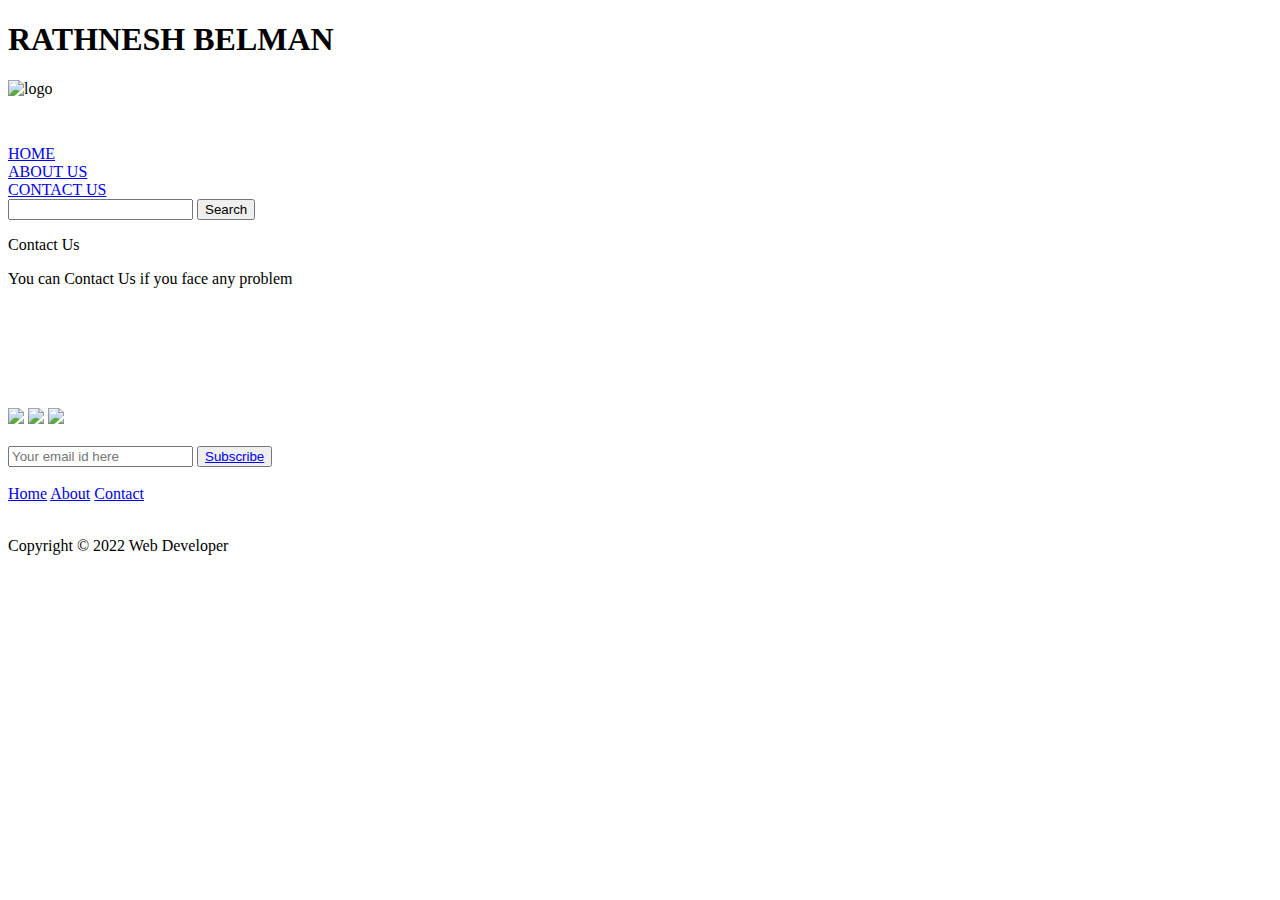
==== contact.html @ 231c0dda "Add files via upload" ====
<!DOCTYPE html>
<html>
	<title>MY WEBSITE</title>
    <link rel="stylesheet" href="D:\web design\css\style3.css">
</link>
    </head>
   <body>
        <header class="header" id="header">
			<h1 class="mainhead">RATHNESH BELMAN</h1>
            <img src="D:\web design\HTML\Mylogo.png" alt="logo"  width="250" height="250" id="logo">
            
        </header><br>
        <div clock="clock">
            <center> <iframe src="https://free.timeanddate.com/clock/i8bxre26/n438/tlin/fn13/fs20/tct/pct/ftb/tt0/tw1/td1/th2/ts1/tb1" frameborder="0" width="334" height="25" allowtransparency="true"></iframe></center>
          
        <div class="navbar">
          <div class="leftbar">
          <a href="D:\web design\HTML\index.html">HOME</a><br>
          <a href="D:\web design\HTML\disclaimer.html">ABOUT US </a><br>
          <a href="D:\web design\HTML\contact.html">CONTACT US</a><br>
          </div>
          <div class="rightNav">
            <form id="form" method="get" action="D:\web design\HTML\index.html">
				<input type="text" name="search" id="search">
				<button class="btn btn-sm"> Search </button></form>
          </div>
          </div>
      </div>
	<section class="background firstsection">
		<div class="box-main">
			<div class="firstHalf">	
				<p class="text-big">Contact Us</p>

				<p class="text-small">
					You can Contact Us if you face any problem
				</p>

				<br>
				<p class="center"
				style="text-decoration:none;
						color:white;">
					Click on the below options to Contact us
				</p>

			</div>
		</div>
	</section>
	
	<footer>
            
		<br> <br>  <div class="social">
			<i class="fa-brands fa-facebook-square"><a href="https://m.facebook.com/100010707589474/
			  "><img class="fb" src="D:\web design\HTML\pngwing.com (4).png"></a></i>
			<i class="fa-brands fa-instagram-square"><a href="https://www.instagram.com/rathnesh_belman_official/
			  "><img class="fb1" src="C:\Users\kulal\Downloads\instagram-circle-instagram-logo-symbol-trademark-badge-text-transparent-png-2504573.png"></a></i>
			<i class="fa-brands fa-whatsapp-square"><a href="https://wa.me/918088326821
			  "><img class="fb2" src="D:\web design\HTML\pngwing.com (3).png"></a></i>
			  
		  </div>
		
	   
	   
		<div class="row primary">
		  <div class="column-about">
	
		
		<br><div class="column-subscribe">
		 
		  <div class="email1">
<input type="email" placeholder="Your email id here" >
		   <button class="button2"><a class="sub" href="https://mail.google.com/mail/mu/mp/667/#co" >Subscribe</a></button>
		  </div>
		
		</div>
		</div>
		</div>
		
		<div class="row copyright">
		 <br> <div class="footer-menu">
	   
		  <a href="D:\web design\HTML\index.html">Home</a>
		  <a href="D:\web design\HTML\disclaimer.html">About</a>
		  <a href="D:\web design\HTML\contact.html">Contact</a>
		 
	   
		  </div><br>
		   <p class="copy">Copyright &copy; 2022 Web Developer</p>
		</div>
		</footer>

</html>
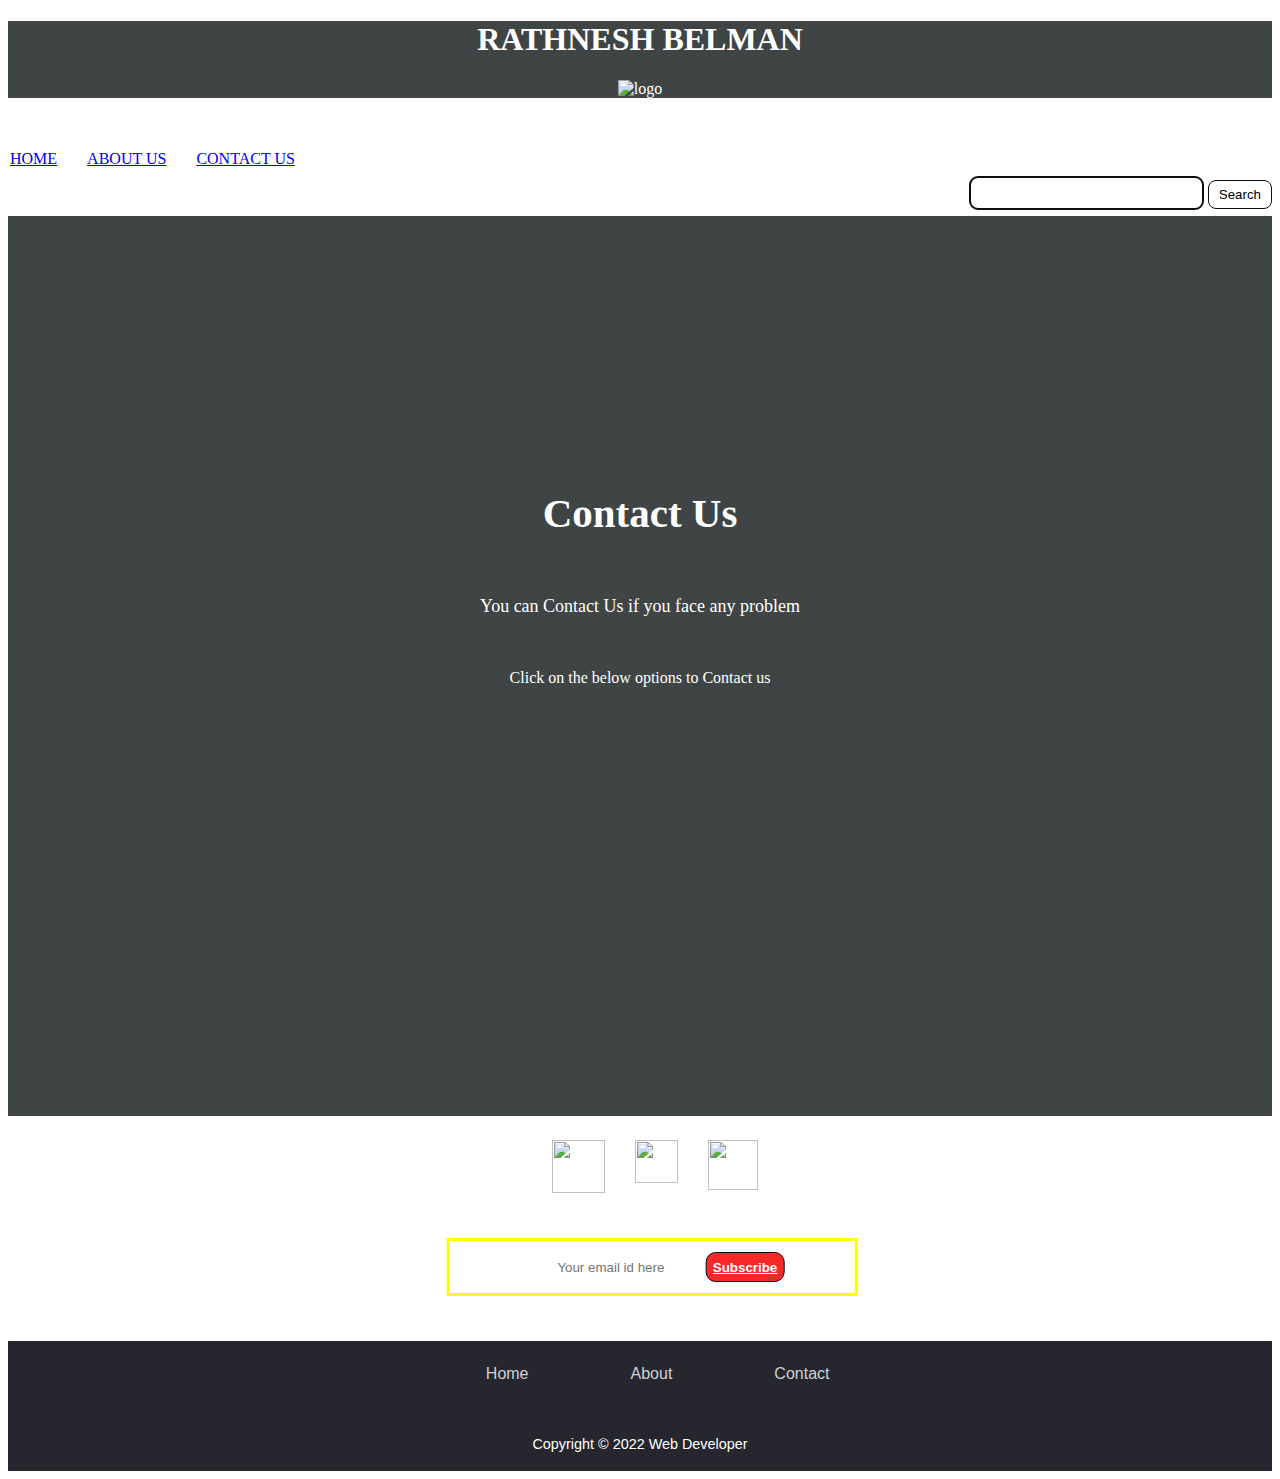
==== commit 6d1c3034: "Update contact.html" ====
--- a/contact.html
+++ b/contact.html
@@ -1,7 +1,7 @@
 <!DOCTYPE html>
 <html>
 	<title>MY WEBSITE</title>
-    <link rel="stylesheet" href="D:\web design\css\style3.css">
+    <link rel="stylesheet" href="style3.css">
 </link>
     </head>
    <body>
@@ -15,9 +15,9 @@
           
         <div class="navbar">
           <div class="leftbar">
-          <a href="D:\web design\HTML\index.html">HOME</a><br>
-          <a href="D:\web design\HTML\disclaimer.html">ABOUT US </a><br>
-          <a href="D:\web design\HTML\contact.html">CONTACT US</a><br>
+          <a href="index.html">HOME</a><br>
+          <a href="disclaimer.html">ABOUT US </a><br>
+          <a href="contact.html">CONTACT US</a><br>
           </div>
           <div class="rightNav">
             <form id="form" method="get" action="D:\web design\HTML\index.html">
@@ -78,9 +78,9 @@
 		<div class="row copyright">
 		 <br> <div class="footer-menu">
 	   
-		  <a href="D:\web design\HTML\index.html">Home</a>
-		  <a href="D:\web design\HTML\disclaimer.html">About</a>
-		  <a href="D:\web design\HTML\contact.html">Contact</a>
+		  <a href="index.html">Home</a>
+		  <a href="disclaimer.html">About</a>
+		  <a href="contact.html">Contact</a>
 		 
 	   
 		  </div><br>
--- a/style3.css
+++ b/style3.css
@@ -0,0 +1,299 @@
+.header{
+   
+    text-align: center;
+background-color: rgba(41, 48, 48, 0.897);
+color: white;
+
+}
+
+
+.rightNav {
+	width: 50;
+	text-align: right;
+}
+
+#search {
+	padding: 5px;
+	font-size: 17px;
+	border: 2px solid rgb(15, 12, 12);
+	border-radius: 9px;
+}
+
+
+	
+.btn {
+	padding: 8px 20px;
+	margin: 7px 0;
+	border: 2px solid rgb(221, 40, 40);
+	border-radius: 8px;
+	background:rgb(27, 26, 26)
+	color:black;
+	cursor: pointer;
+}
+
+.btn-sm {
+	padding: 6px 10px;
+	vertical-align: middle;
+}
+
+.leftbar{
+    display: flex;
+   
+    align-items: left;
+    gap: 15px;
+    padding: 5px 2px;
+}
+
+.firstsection {
+	height: 100vh;
+	
+    text-align: center;
+background-color: rgba(41, 48, 48, 0.897);
+color: white;
+}
+
+.box-main {
+	display: flex;
+	justify-content: center;
+	align-items: center;
+	color: rgb(255, 255, 255);
+	max-width: 50%;
+	margin: auto;
+	height: 80%;
+}
+
+.firstHalf {
+	width: 75%;
+	display: flex;
+	flex-direction: column;
+	justify-content: center;
+}
+
+.firstHalf img {
+	display: flex;
+	border-radius: 9050px;
+}
+
+.text-big {
+	font-family: "Piazzolla", serif;
+	font-weight: bold;
+	font-size: 41px;
+	text-align: center;
+}
+
+.text-small {
+	font-family: "Sansita Swashed", cursive;
+	font-size: 18px;
+	text-align: center;
+}
+
+#service {
+	margin: 34px;
+	display: flex;
+	color: black;
+	
+}
+
+#service .box {
+	padding: 45px;
+	margin: 3px 6px;
+	border-radius: 28px;
+}
+
+#service .box img {
+	margin-top: 20px;
+	height: 100px;
+	margin: auto;
+	display: block;
+	border-radius: 200px;
+}
+
+#service .box p {
+	font-family: sans-serif;
+	text-align: center;
+}
+
+.btn {
+	padding: 8px 20px;
+	margin: 7px 0;
+	border: 1px solid rgb(17, 13, 13);
+	border-radius: 8px;
+	background: none;
+	color: rgb(0, 0, 0);
+	cursor: pointer;
+}
+
+.btn-sm {
+	padding: 6px 10px;
+	vertical-align: middle;
+}
+
+.center {
+	text-align: center;
+}
+
+.footer {
+	background-color: #383f4e;
+	color: #a7a7a7;
+	font-size: 16px;
+  }
+  footer * {
+	font-family: "Poppins", sans-serif;
+	box-sizing: border-box;
+	border: none;
+	outline: none;
+  }
+  .row {
+	padding: 1em 1em;
+  }
+  .row.primary {
+	display:grid;
+	grid-template-columns: 2fr 1fr 1fr 2fr;
+	align-items: stretch;
+  }
+  .column {
+	width: 100%;
+	display: flex;
+	flex-direction: column;
+	padding: 0 2em;
+	min-height: 15em;
+  }
+  h3 {
+	width: 100%;
+	text-align: left;
+	color: white;
+	font-size: 1.4em;
+	white-space: nowrap;
+  }
+  ul {
+	list-style: none;
+	display: flex;
+	flex-direction: column;
+	padding: 0;
+	margin: 0;
+  }
+  li:not(:first-child) {
+	margin-top: 0.8em;
+  }
+  ul li a {
+	color: #a7a7a7;
+	text-decoration: none;
+  }
+  ul li a:hover {
+	color: #2a8ded;
+  }
+  .about p {
+	text-align: justify;
+	line-height: 2;
+	margin: 0;
+  }
+  
+  div.social {
+	display: flex;
+	gap: 30px;
+	font-size: 2.4em;
+	flex-direction: row;
+	margin-top: 0.5em;
+   position: relative;
+  left: 93%;
+  top: 50%;
+  transform: translate(-50% , -50%);
+  }
+  .social i {
+	color: #bac6d9;
+	
+  }
+  
+  .copyright {
+	padding: 0.3em 1em;
+	background-color: #25262e;
+  }
+  .footer-menu{
+   
+	  margin-top: 10px;
+	  
+	  display: flex;
+	  align-items: center;
+	  gap: 90px;
+	  text-align: center;
+  position: relative;
+  left:87%;
+  top: 50%;
+  transform: translate(-50% , -50%);
+  }
+  
+  .footer-menu a{
+	color: #cfd2d6;
+	padding: 6px;
+  text-align: center;
+	text-decoration: none;
+  }
+  .footer-menu a:hover{
+	color: #27bcda;
+  }
+  .copyright p {
+	font-size: 0.9em;
+	text-align: center;
+  }
+  @media screen and (max-width: 850px) {
+	.row.primary {
+	  grid-template-columns: 1fr;
+	}
+  
+  }
+  
+  .email1{
+  position: relative;
+  left: 153%;
+  top: 50%;
+  transform: translate(-50% , -50%);
+  border:3px solid yellow;
+  color: white;
+  padding-left:1px;
+  padding-right: 1px;
+  padding-top: 2px;
+  padding-bottom: 2px;
+  text-align: center;
+  }
+  
+  .nov{
+	background-color: rgba(41, 48, 48, 0.897);
+	}
+  
+  input[ type="email"]{
+	text-align: center;
+  }
+  
+  .fb{
+	width: 53px;
+	height: 53px;
+  }
+  .fb1{
+	width: 43px;
+	height: 43px;
+  }
+  .fb2{
+	width: 50px;
+	height: 50px;
+  }
+  .copy{
+	color: white;
+	text-align: center;
+  }
+  .column-about{
+	text-align: center;
+  }
+  
+  .sub{
+	color: white;
+  }
+  .button2{
+	background-color: rgb(247, 41, 41);
+	margin: 9px 0;
+	  border: 1px solid rgb(12, 10, 10);
+	border-radius: 10px;
+	  color: white;
+	  cursor: pointer;
+	font-weight: bold;
+	height: 30px;
+  }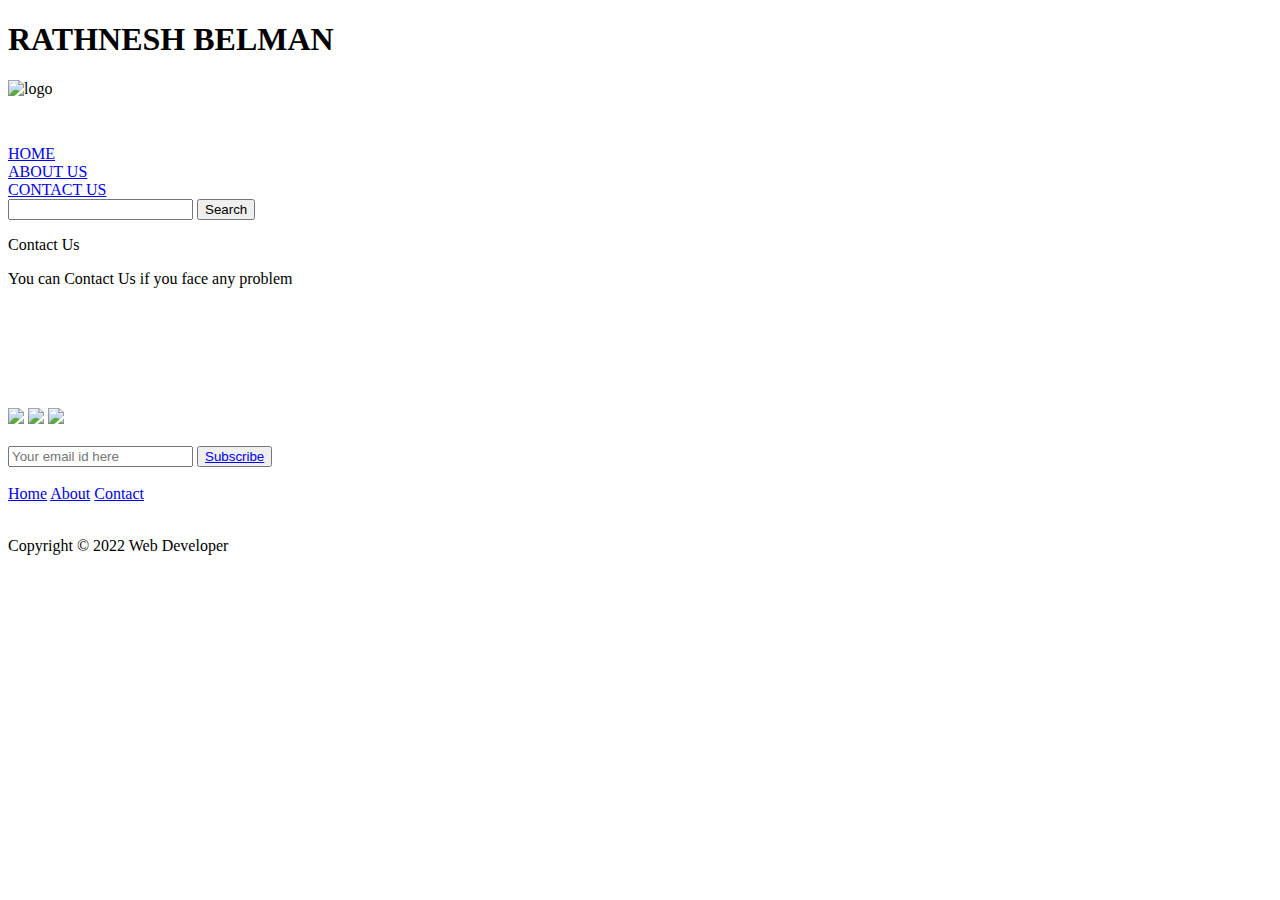
==== commit 572fc16a: "Add files via upload" ====
--- a/contact.html
+++ b/contact.html
@@ -1,7 +1,7 @@
 <!DOCTYPE html>
 <html>
 	<title>MY WEBSITE</title>
-    <link rel="stylesheet" href="style3.css">
+    <link rel="stylesheet" href="D:\web design\css\style3.css">
 </link>
     </head>
    <body>
@@ -15,9 +15,9 @@
           
         <div class="navbar">
           <div class="leftbar">
-          <a href="index.html">HOME</a><br>
-          <a href="disclaimer.html">ABOUT US </a><br>
-          <a href="contact.html">CONTACT US</a><br>
+          <a href="D:\web design\HTML\index.html">HOME</a><br>
+          <a href="D:\web design\HTML\disclaimer.html">ABOUT US </a><br>
+          <a href="D:\web design\HTML\contact.html">CONTACT US</a><br>
           </div>
           <div class="rightNav">
             <form id="form" method="get" action="D:\web design\HTML\index.html">
@@ -78,9 +78,9 @@
 		<div class="row copyright">
 		 <br> <div class="footer-menu">
 	   
-		  <a href="index.html">Home</a>
-		  <a href="disclaimer.html">About</a>
-		  <a href="contact.html">Contact</a>
+		  <a href="D:\web design\HTML\index.html">Home</a>
+		  <a href="D:\web design\HTML\disclaimer.html">About</a>
+		  <a href="D:\web design\HTML\contact.html">Contact</a>
 		 
 	   
 		  </div><br>
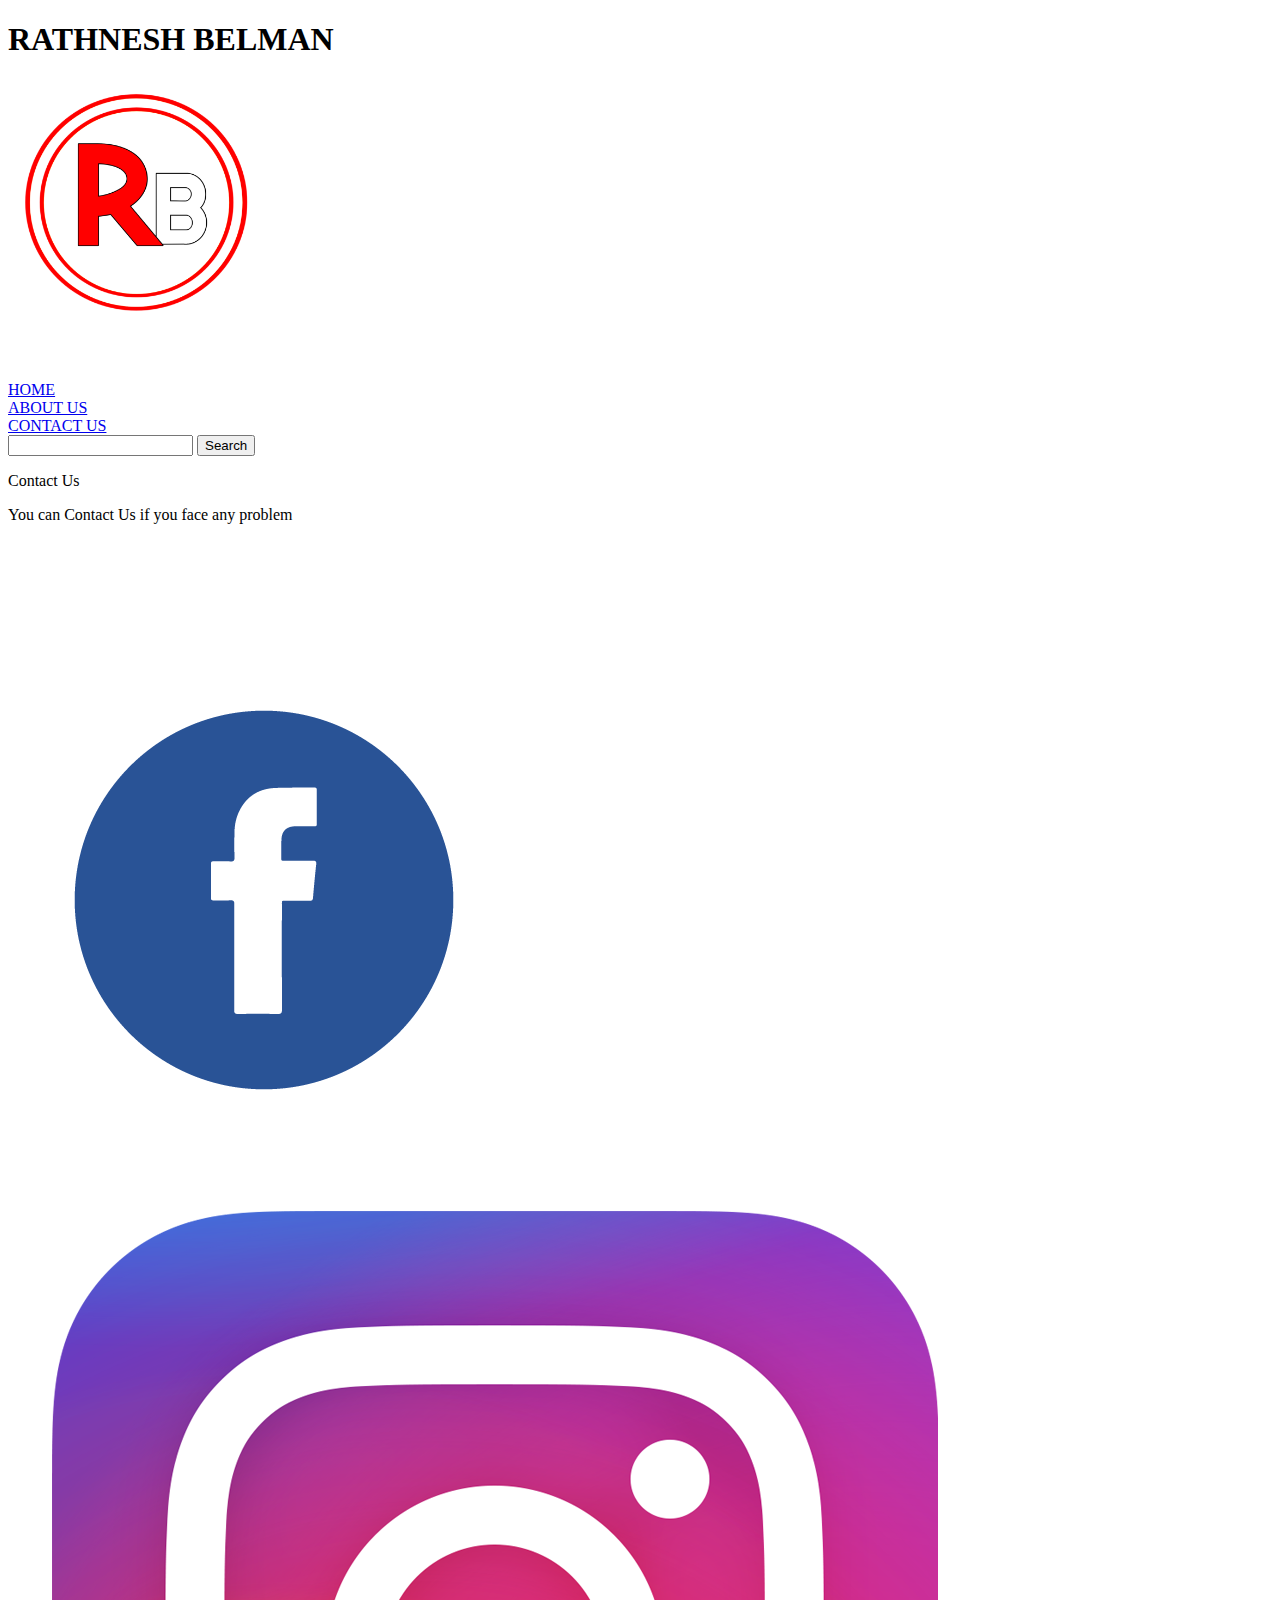
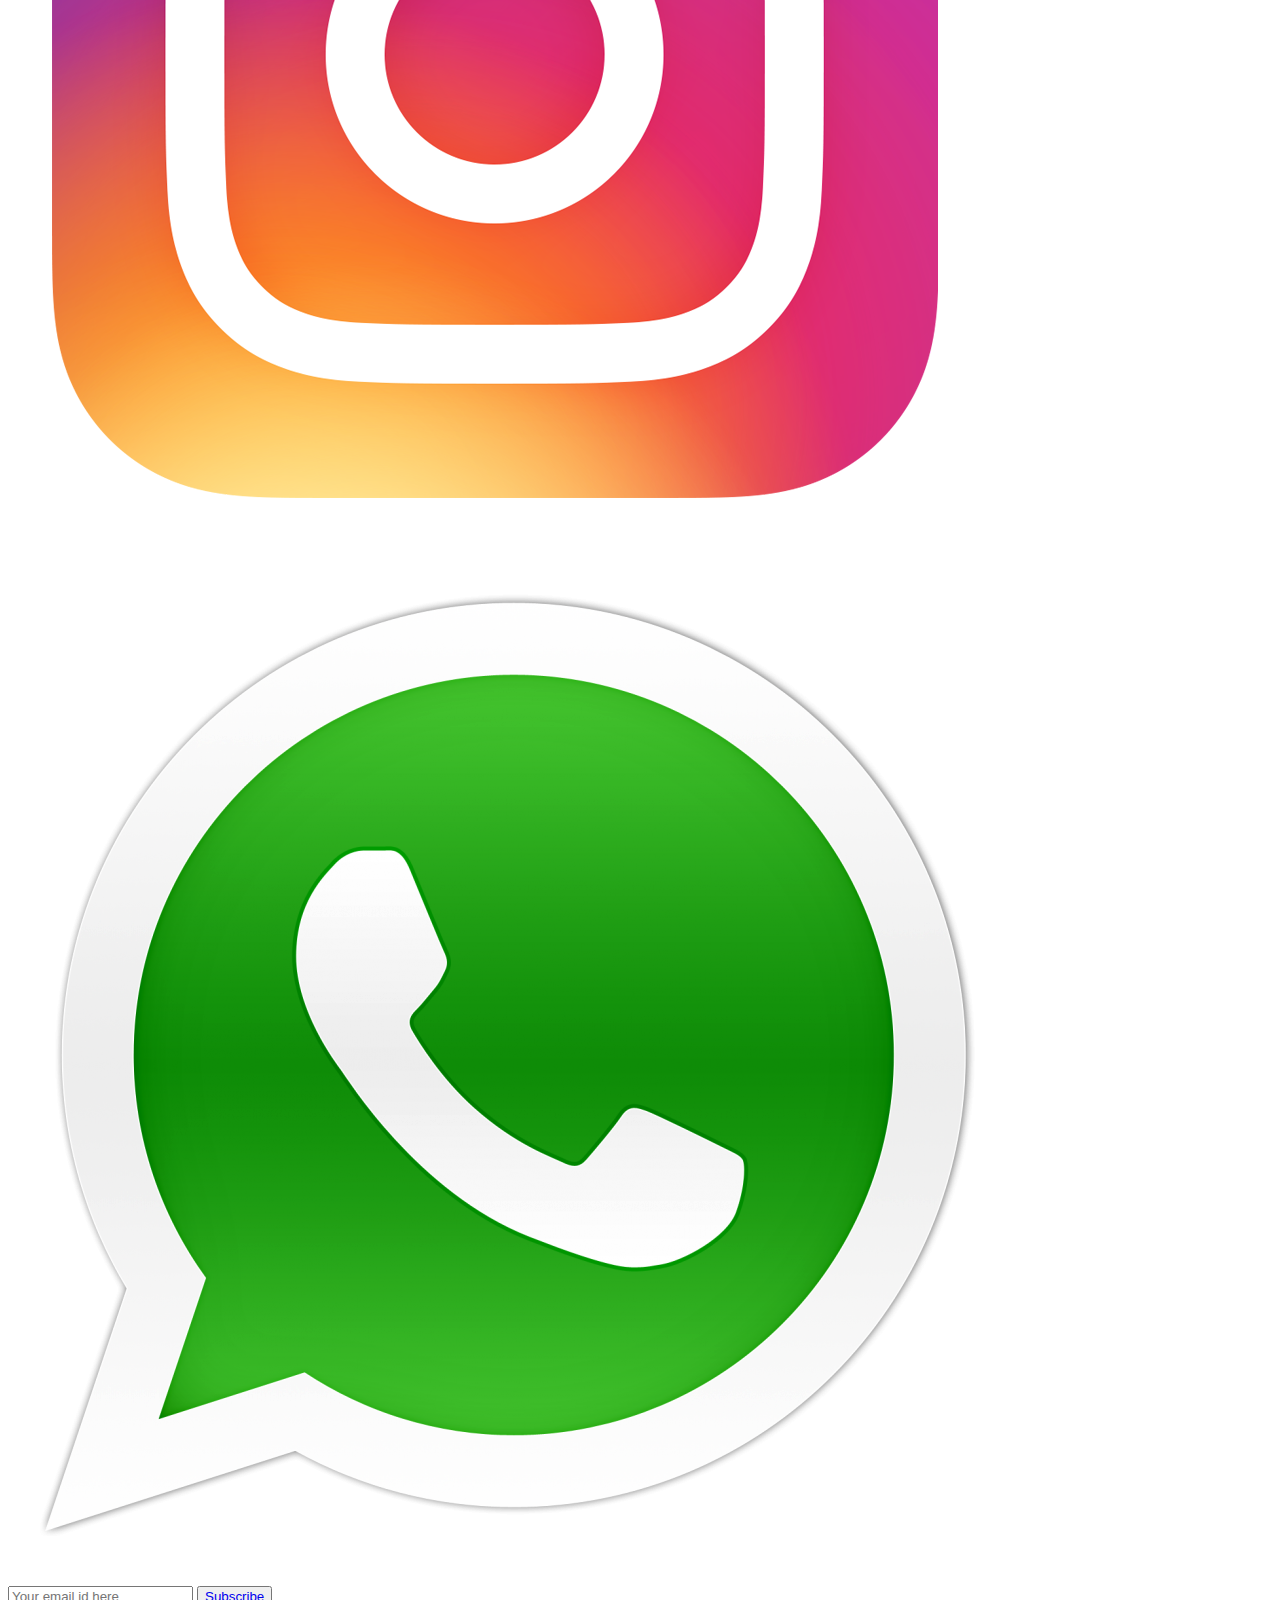
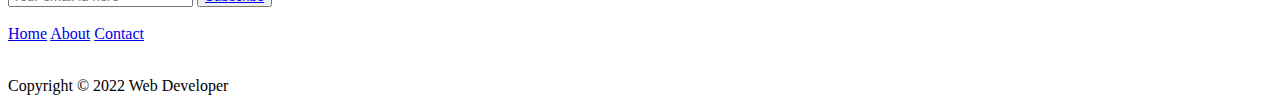
==== commit 9d42f129: "Update contact.html" ====
--- a/contact.html
+++ b/contact.html
@@ -7,7 +7,7 @@
    <body>
         <header class="header" id="header">
 			<h1 class="mainhead">RATHNESH BELMAN</h1>
-            <img src="D:\web design\HTML\Mylogo.png" alt="logo"  width="250" height="250" id="logo">
+            <img src="Mylogo.png" alt="logo"  width="250" height="250" id="logo">
             
         </header><br>
         <div clock="clock">
@@ -15,12 +15,12 @@
           
         <div class="navbar">
           <div class="leftbar">
-          <a href="D:\web design\HTML\index.html">HOME</a><br>
-          <a href="D:\web design\HTML\disclaimer.html">ABOUT US </a><br>
-          <a href="D:\web design\HTML\contact.html">CONTACT US</a><br>
+          <a href="index.html">HOME</a><br>
+          <a href="disclaimer.html">ABOUT US </a><br>
+          <a href="contact.html">CONTACT US</a><br>
           </div>
           <div class="rightNav">
-            <form id="form" method="get" action="D:\web design\HTML\index.html">
+            <form id="form" method="get" action="index.html">
 				<input type="text" name="search" id="search">
 				<button class="btn btn-sm"> Search </button></form>
           </div>
@@ -50,11 +50,11 @@
             
 		<br> <br>  <div class="social">
 			<i class="fa-brands fa-facebook-square"><a href="https://m.facebook.com/100010707589474/
-			  "><img class="fb" src="D:\web design\HTML\pngwing.com (4).png"></a></i>
+			  "><img class="fb" src="pngwing.com (4).png"></a></i>
 			<i class="fa-brands fa-instagram-square"><a href="https://www.instagram.com/rathnesh_belman_official/
-			  "><img class="fb1" src="C:\Users\kulal\Downloads\instagram-circle-instagram-logo-symbol-trademark-badge-text-transparent-png-2504573.png"></a></i>
+			  "><img class="fb1" src="pngwing.com (2).png"></a></i>
 			<i class="fa-brands fa-whatsapp-square"><a href="https://wa.me/918088326821
-			  "><img class="fb2" src="D:\web design\HTML\pngwing.com (3).png"></a></i>
+			  "><img class="fb2" src="pngwing.com (3).png"></a></i>
 			  
 		  </div>
 		
@@ -78,9 +78,9 @@
 		<div class="row copyright">
 		 <br> <div class="footer-menu">
 	   
-		  <a href="D:\web design\HTML\index.html">Home</a>
-		  <a href="D:\web design\HTML\disclaimer.html">About</a>
-		  <a href="D:\web design\HTML\contact.html">Contact</a>
+		  <a href="index.html">Home</a>
+		  <a href="disclaimer.html">About</a>
+		  <a href="contact.html">Contact</a>
 		 
 	   
 		  </div><br>
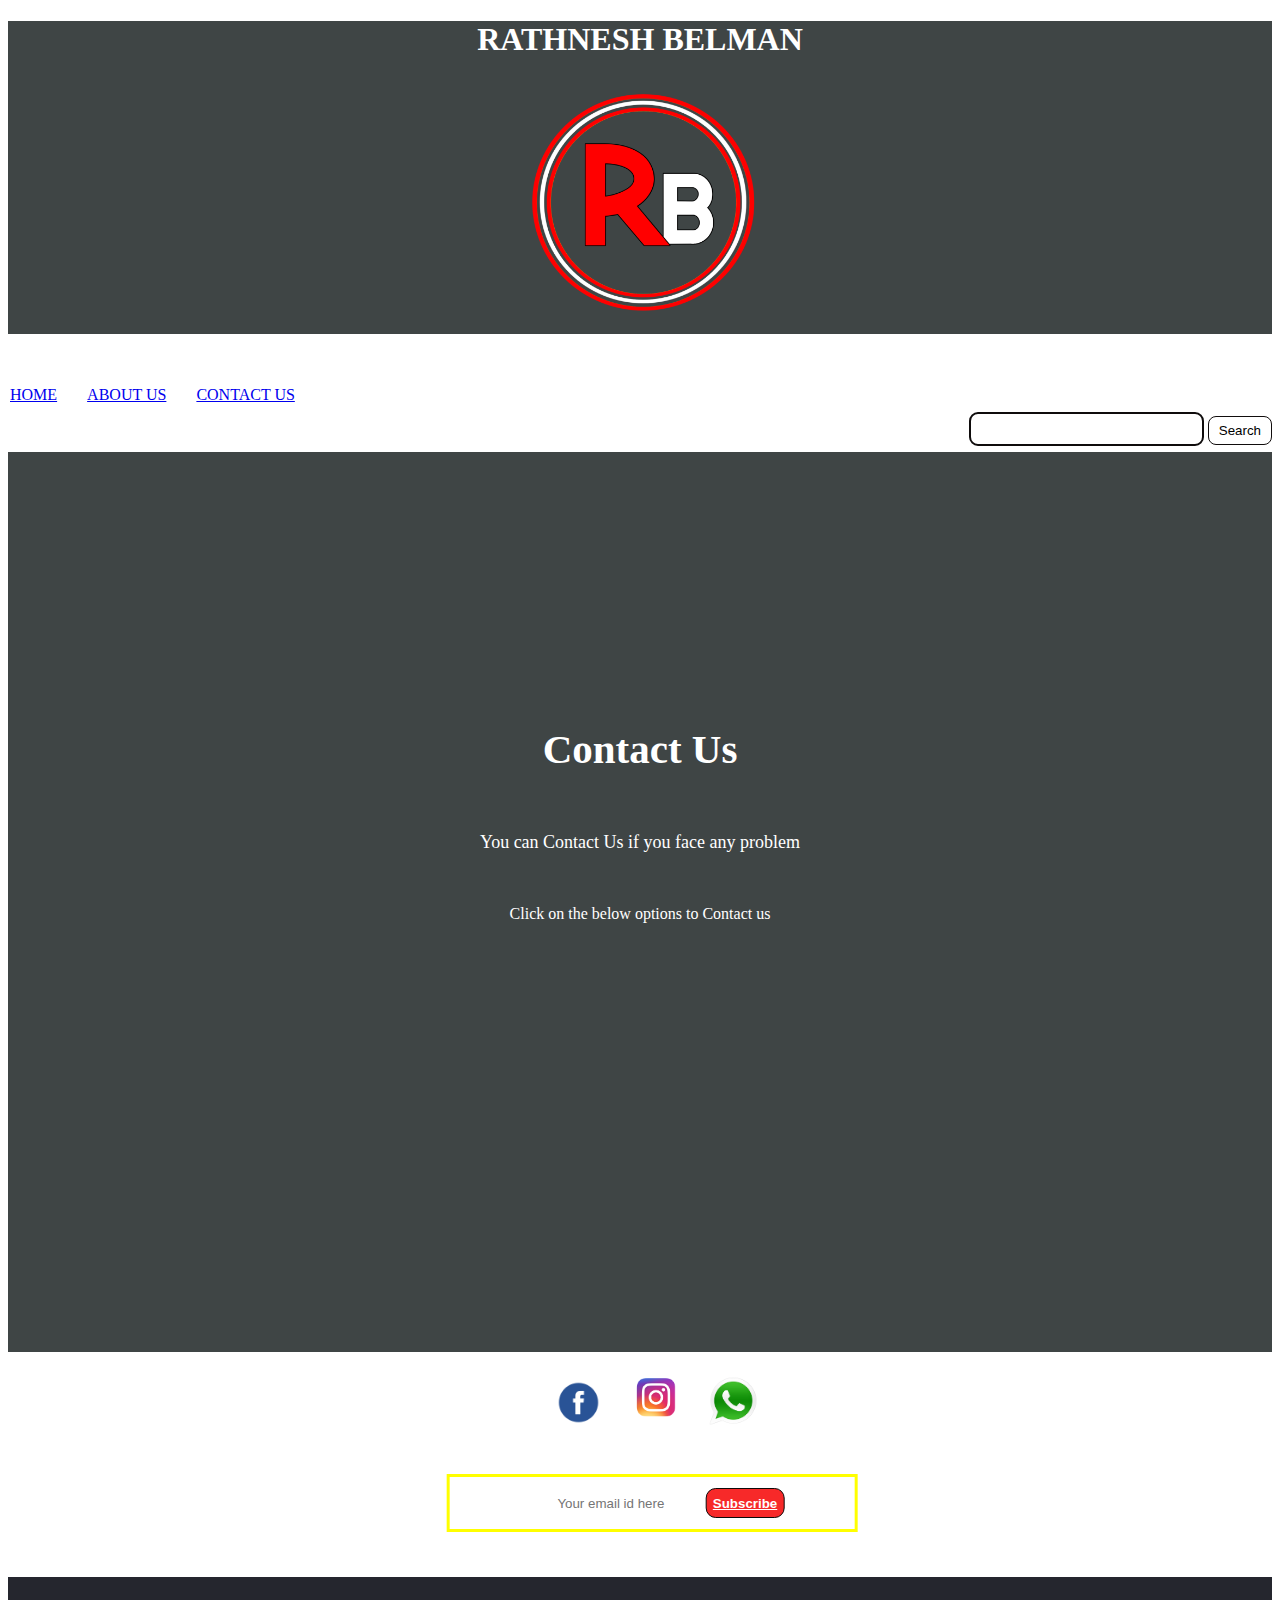
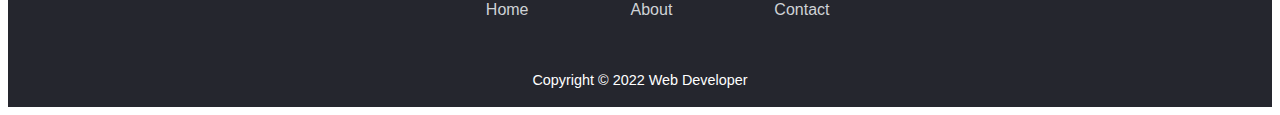
==== commit 23e05b13: "Update contact.html" ====
--- a/contact.html
+++ b/contact.html
@@ -1,7 +1,7 @@
 <!DOCTYPE html>
 <html>
-	<title>MY WEBSITE</title>
-    <link rel="stylesheet" href="D:\web design\css\style3.css">
+	<title>MY WEBSITE </title>
+    <link rel="stylesheet" href="style3.css">
 </link>
     </head>
    <body>
--- a/style3.css
+++ b/style3.css
@@ -0,0 +1,299 @@
+.header{
+   
+    text-align: center;
+background-color: rgba(41, 48, 48, 0.897);
+color: white;
+
+}
+
+
+.rightNav {
+	width: 50;
+	text-align: right;
+}
+
+#search {
+	padding: 5px;
+	font-size: 17px;
+	border: 2px solid rgb(15, 12, 12);
+	border-radius: 9px;
+}
+
+
+	
+.btn {
+	padding: 8px 20px;
+	margin: 7px 0;
+	border: 2px solid rgb(221, 40, 40);
+	border-radius: 8px;
+	background:rgb(27, 26, 26)
+	color:black;
+	cursor: pointer;
+}
+
+.btn-sm {
+	padding: 6px 10px;
+	vertical-align: middle;
+}
+
+.leftbar{
+    display: flex;
+   
+    align-items: left;
+    gap: 15px;
+    padding: 5px 2px;
+}
+
+.firstsection {
+	height: 100vh;
+	
+    text-align: center;
+background-color: rgba(41, 48, 48, 0.897);
+color: white;
+}
+
+.box-main {
+	display: flex;
+	justify-content: center;
+	align-items: center;
+	color: rgb(255, 255, 255);
+	max-width: 50%;
+	margin: auto;
+	height: 80%;
+}
+
+.firstHalf {
+	width: 75%;
+	display: flex;
+	flex-direction: column;
+	justify-content: center;
+}
+
+.firstHalf img {
+	display: flex;
+	border-radius: 9050px;
+}
+
+.text-big {
+	font-family: "Piazzolla", serif;
+	font-weight: bold;
+	font-size: 41px;
+	text-align: center;
+}
+
+.text-small {
+	font-family: "Sansita Swashed", cursive;
+	font-size: 18px;
+	text-align: center;
+}
+
+#service {
+	margin: 34px;
+	display: flex;
+	color: black;
+	
+}
+
+#service .box {
+	padding: 45px;
+	margin: 3px 6px;
+	border-radius: 28px;
+}
+
+#service .box img {
+	margin-top: 20px;
+	height: 100px;
+	margin: auto;
+	display: block;
+	border-radius: 200px;
+}
+
+#service .box p {
+	font-family: sans-serif;
+	text-align: center;
+}
+
+.btn {
+	padding: 8px 20px;
+	margin: 7px 0;
+	border: 1px solid rgb(17, 13, 13);
+	border-radius: 8px;
+	background: none;
+	color: rgb(0, 0, 0);
+	cursor: pointer;
+}
+
+.btn-sm {
+	padding: 6px 10px;
+	vertical-align: middle;
+}
+
+.center {
+	text-align: center;
+}
+
+.footer {
+	background-color: #383f4e;
+	color: #a7a7a7;
+	font-size: 16px;
+  }
+  footer * {
+	font-family: "Poppins", sans-serif;
+	box-sizing: border-box;
+	border: none;
+	outline: none;
+  }
+  .row {
+	padding: 1em 1em;
+  }
+  .row.primary {
+	display:grid;
+	grid-template-columns: 2fr 1fr 1fr 2fr;
+	align-items: stretch;
+  }
+  .column {
+	width: 100%;
+	display: flex;
+	flex-direction: column;
+	padding: 0 2em;
+	min-height: 15em;
+  }
+  h3 {
+	width: 100%;
+	text-align: left;
+	color: white;
+	font-size: 1.4em;
+	white-space: nowrap;
+  }
+  ul {
+	list-style: none;
+	display: flex;
+	flex-direction: column;
+	padding: 0;
+	margin: 0;
+  }
+  li:not(:first-child) {
+	margin-top: 0.8em;
+  }
+  ul li a {
+	color: #a7a7a7;
+	text-decoration: none;
+  }
+  ul li a:hover {
+	color: #2a8ded;
+  }
+  .about p {
+	text-align: justify;
+	line-height: 2;
+	margin: 0;
+  }
+  
+  div.social {
+	display: flex;
+	gap: 30px;
+	font-size: 2.4em;
+	flex-direction: row;
+	margin-top: 0.5em;
+   position: relative;
+  left: 93%;
+  top: 50%;
+  transform: translate(-50% , -50%);
+  }
+  .social i {
+	color: #bac6d9;
+	
+  }
+  
+  .copyright {
+	padding: 0.3em 1em;
+	background-color: #25262e;
+  }
+  .footer-menu{
+   
+	  margin-top: 10px;
+	  
+	  display: flex;
+	  align-items: center;
+	  gap: 90px;
+	  text-align: center;
+  position: relative;
+  left:87%;
+  top: 50%;
+  transform: translate(-50% , -50%);
+  }
+  
+  .footer-menu a{
+	color: #cfd2d6;
+	padding: 6px;
+  text-align: center;
+	text-decoration: none;
+  }
+  .footer-menu a:hover{
+	color: #27bcda;
+  }
+  .copyright p {
+	font-size: 0.9em;
+	text-align: center;
+  }
+  @media screen and (max-width: 850px) {
+	.row.primary {
+	  grid-template-columns: 1fr;
+	}
+  
+  }
+  
+  .email1{
+  position: relative;
+  left: 153%;
+  top: 50%;
+  transform: translate(-50% , -50%);
+  border:3px solid yellow;
+  color: white;
+  padding-left:1px;
+  padding-right: 1px;
+  padding-top: 2px;
+  padding-bottom: 2px;
+  text-align: center;
+  }
+  
+  .nov{
+	background-color: rgba(41, 48, 48, 0.897);
+	}
+  
+  input[ type="email"]{
+	text-align: center;
+  }
+  
+  .fb{
+	width: 53px;
+	height: 53px;
+  }
+  .fb1{
+	width: 43px;
+	height: 43px;
+  }
+  .fb2{
+	width: 50px;
+	height: 50px;
+  }
+  .copy{
+	color: white;
+	text-align: center;
+  }
+  .column-about{
+	text-align: center;
+  }
+  
+  .sub{
+	color: white;
+  }
+  .button2{
+	background-color: rgb(247, 41, 41);
+	margin: 9px 0;
+	  border: 1px solid rgb(12, 10, 10);
+	border-radius: 10px;
+	  color: white;
+	  cursor: pointer;
+	font-weight: bold;
+	height: 30px;
+  }